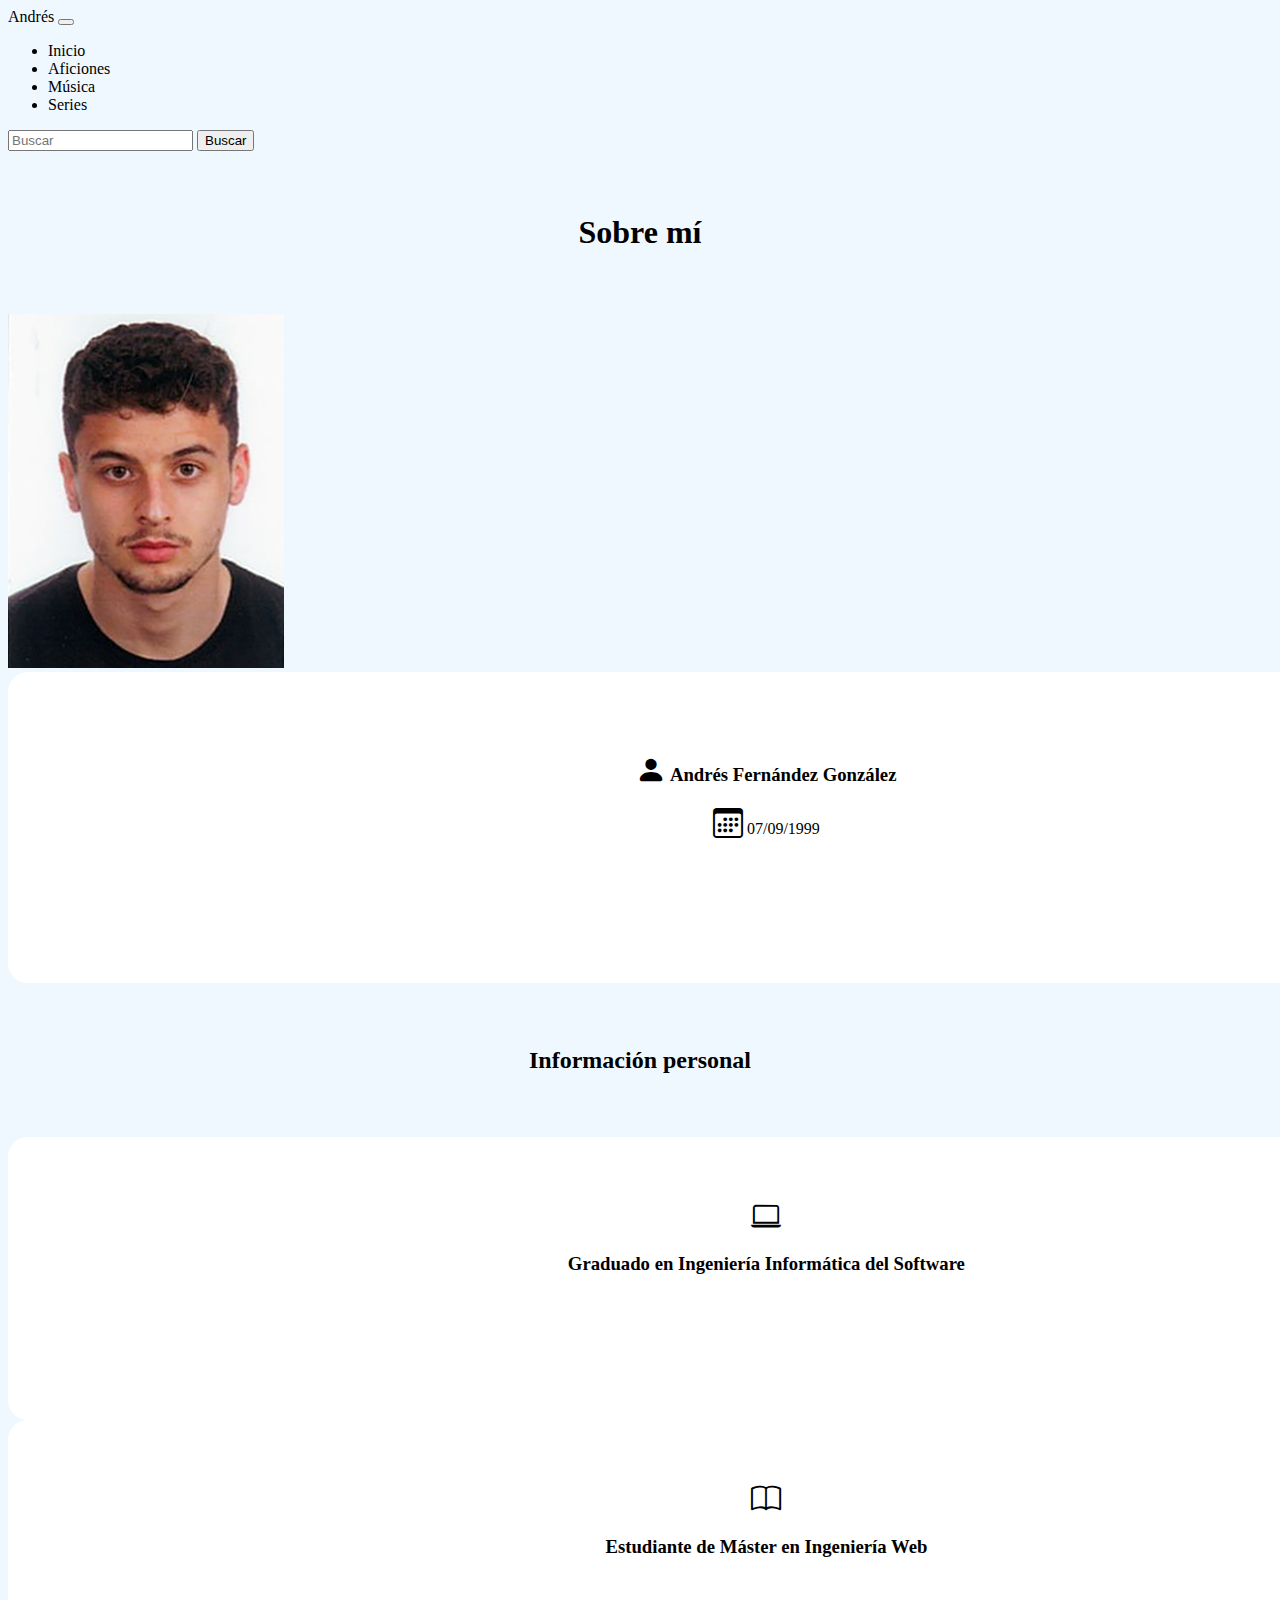
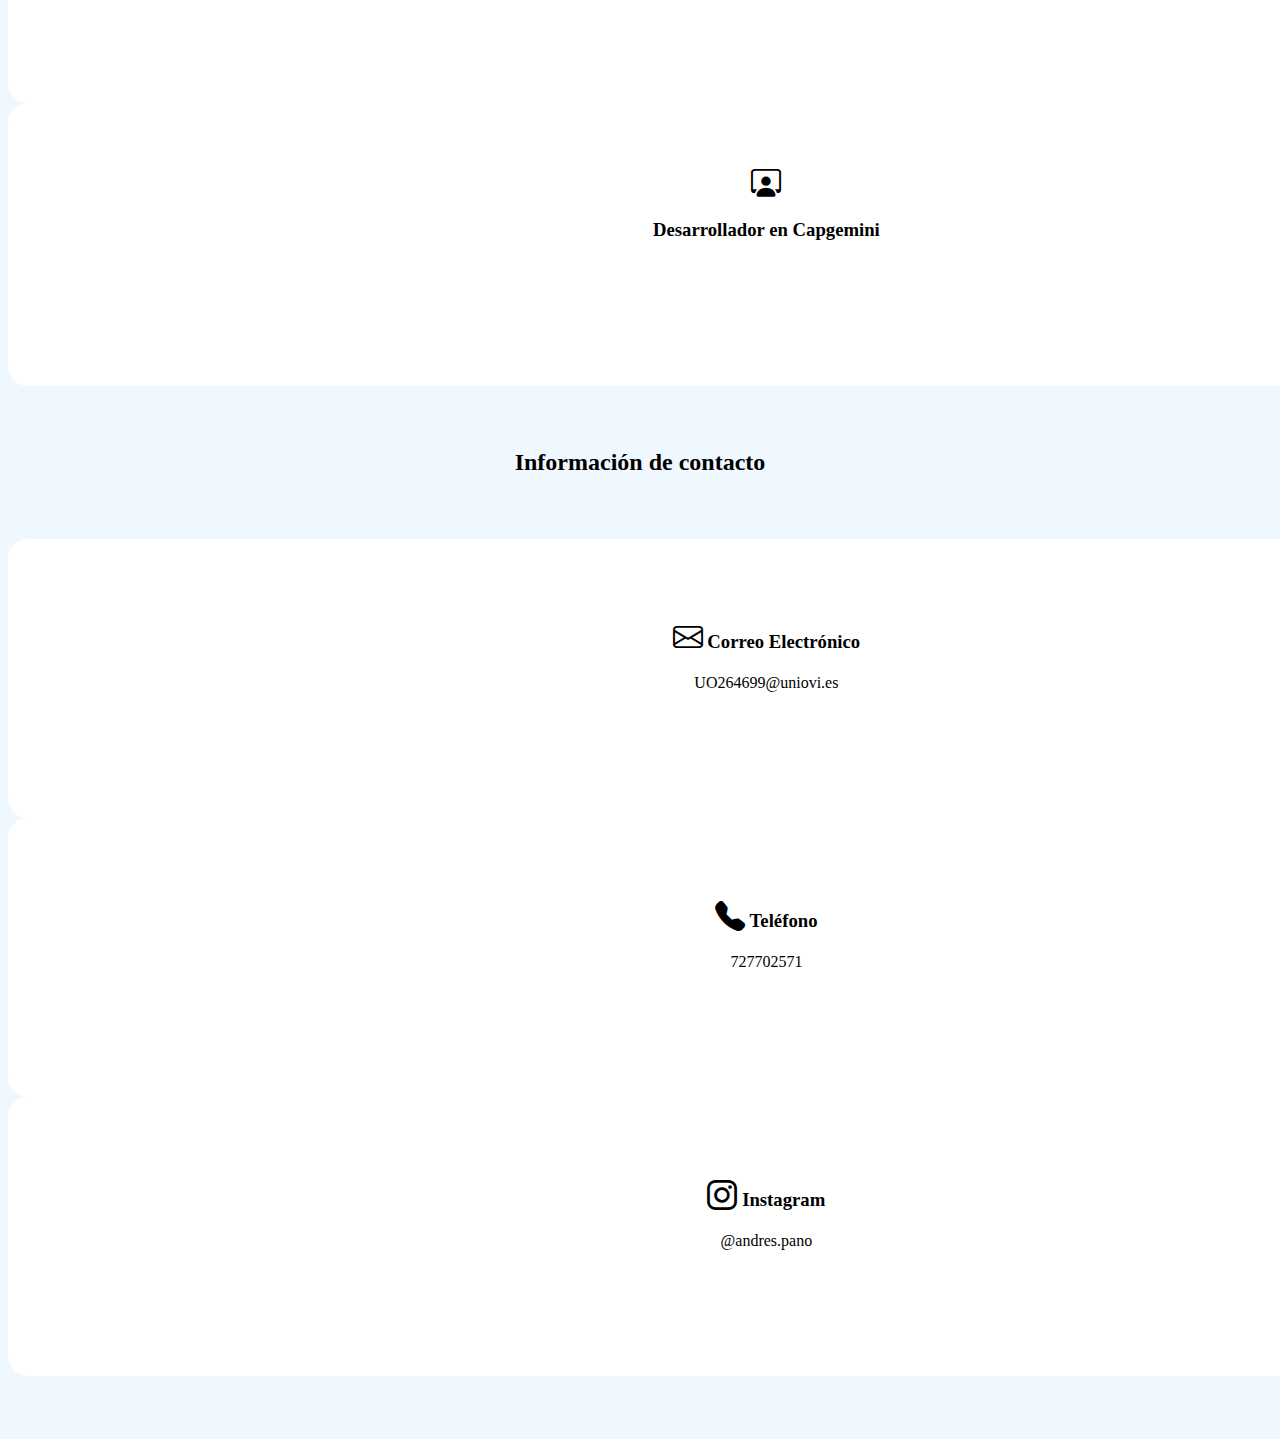
==== index.html @ a2bea7be "accesibility" ====
<!DOCTYPE html>
<html lang="es">

<head>

    <meta charset="utf-8">
    <title>Web personal Andrés Fernández</title>
    <script src="https://cdn.jsdelivr.net/npm/bootstrap@5.0.2/dist/js/bootstrap.bundle.min.js" integrity="sha384-MrcW6ZMFYlzcLA8Nl+NtUVF0sA7MsXsP1UyJoMp4YLEuNSfAP+JcXn/tWtIaxVXM" crossorigin="anonymous"></script>
    <link href="https://cdn.jsdelivr.net/npm/bootstrap@5.1.3/dist/css/bootstrap.min.css" rel="stylesheet" integrity="sha384-1BmE4kWBq78iYhFldvKuhfTAU6auU8tT94WrHftjDbrCEXSU1oBoqyl2QvZ6jIW3" crossorigin="anonymous">
    <link rel="stylesheet" title="basico" href="estilo/general.css">
    <link rel="stylesheet" href="https://cdn.jsdelivr.net/npm/bootstrap-icons@1.7.2/font/bootstrap-icons.css">
    <meta name="viewport" content="width=device-width, initial-scale=1">

</head>

<body>



    <nav class="navbar navbar-expand-lg navbar-light bg-light">
        <div class="container-fluid">
            <a class="navbar-brand" href="#">Andrés</a>
            <button class="navbar-toggler" type="button" data-bs-toggle="collapse" data-bs-target="#navbarTogglerDemo02" aria-controls="navbarTogglerDemo02" aria-expanded="false" aria-label="Toggle navigation">
        <span class="navbar-toggler-icon"></span>
      </button>
            <div class="collapse navbar-collapse" id="navbarTogglerDemo02">
                <ul class="navbar-nav me-auto mb-2 mb-lg-0">
                    <li class="nav-item">
                        <a class="nav-link" href="index.html" title="inicio">Inicio</a>
                    </li>
                    <li class="nav-item">
                        <a class="nav-link" href="aficiones.html" title="aficiones">Aficiones</a>
                    </li>

                    <li class="nav-item">
                        <a class="nav-link" href="musica.html" title="inicio">Música</a>
                    </li>

                    <li class="nav-item">
                        <a class="nav-link" href="series.html" title="series">Series</a>
                    </li>
                </ul>
                <form class="d-flex">
                    <input class="form-control me-2" type="search" placeholder="Buscar" aria-label="Buscar">
                    <button class="btn btn-outline-success" type="submit">Buscar</button>
                </form>
            </div>
        </div>
    </nav>

    <main>

        <div class="container">
            <h1>Sobre mí</h1>
            <div id="infoGeneral" class="row">
                <div class="col-sm-3 col-md-4">
                    <img class="img-fluid" src="multimedia/foto.jpg" alt="Fotografía de...">



                </div>

                <div class="col-md-7">

                    <article>
                        <h3> <i class="bi bi-person-fill"></i> Andrés Fernández González</h3>

                        <p> <i class="bi bi-calendar3"></i> 07/09/1999</p>

                    </article>






                </div>

            </div>
            <div id="infoPersonal" class="row">
                <h2>Información personal</h2>
                <div class="col-md-4">
                    <article>
                        <i class="bi bi-laptop"></i>
                        <h3> Graduado en Ingeniería Informática del Software</h3>
                    </article>
                </div>
                <div class="col-md-4">
                    <article>
                        <i class="bi bi-book"></i>
                        <h3> Estudiante de Máster en Ingeniería Web</h3>
                    </article>
                </div>
                <div class="col-md-4">
                    <article>
                        <i class="bi bi-person-workspace"></i>
                        <h3>Desarrollador en Capgemini </h3>
                    </article>
                </div>
            </div>
            <div id="infoContacto" class="row">
                <h2>Información de contacto</h2>
                <div class="col-md-4">
                    <article>
                        <h3> <i class="bi bi-envelope"></i> Correo Electrónico
                        </h3> UO264699@uniovi.es </article>
                </div>
                <div class="col-md-4">
                    <article>
                        <h3><i class="bi bi-telephone-fill"></i> Teléfono </h3> 727702571 </article>
                </div>
                <div class="col-md-4">
                    <article>
                        <h3><i class="bi bi-instagram"></i> Instagram</h3> @andres.pano </article>
                </div>
            </div>
        </div>

    </main>

</body>






</html>
---- estilo/general.css ----
a {
    text-decoration: none;
    color: black;
}

main {
    margin-bottom: 5%;
}

i {
    font-size: 30px;
}

#infoPersonal,
#infoGeneral,
#infoContacto,
#futbol,
#naturaleza,
#extremoduro,
#violadoresdelverso,
#peaky,
#breakingbad {
    margin-bottom: 5%;
}

h1,
h2 {
    text-align: center;
    margin-bottom: 5%;
    margin-top: 5%;
}

article {
    width: 100%;
    height: 80%;
    margin-right: 25%;
    padding-right: 10%;
    padding-left: 10%;
    padding-bottom: 10%;
    padding-top: 5%;
    background-color: white;
    border-radius: 20px 20px 20px 20px;
    -moz-border-radius: 20px 20px 20px 20px;
    -webkit-border-radius: 20px 20px 20px 20px;
    border: 0px solid #000000;
    text-align: center;
}

body {
    background-color: aliceblue;
    font-family: "Segoe UI";
}

p,
h5 {
    text-align: center;
}
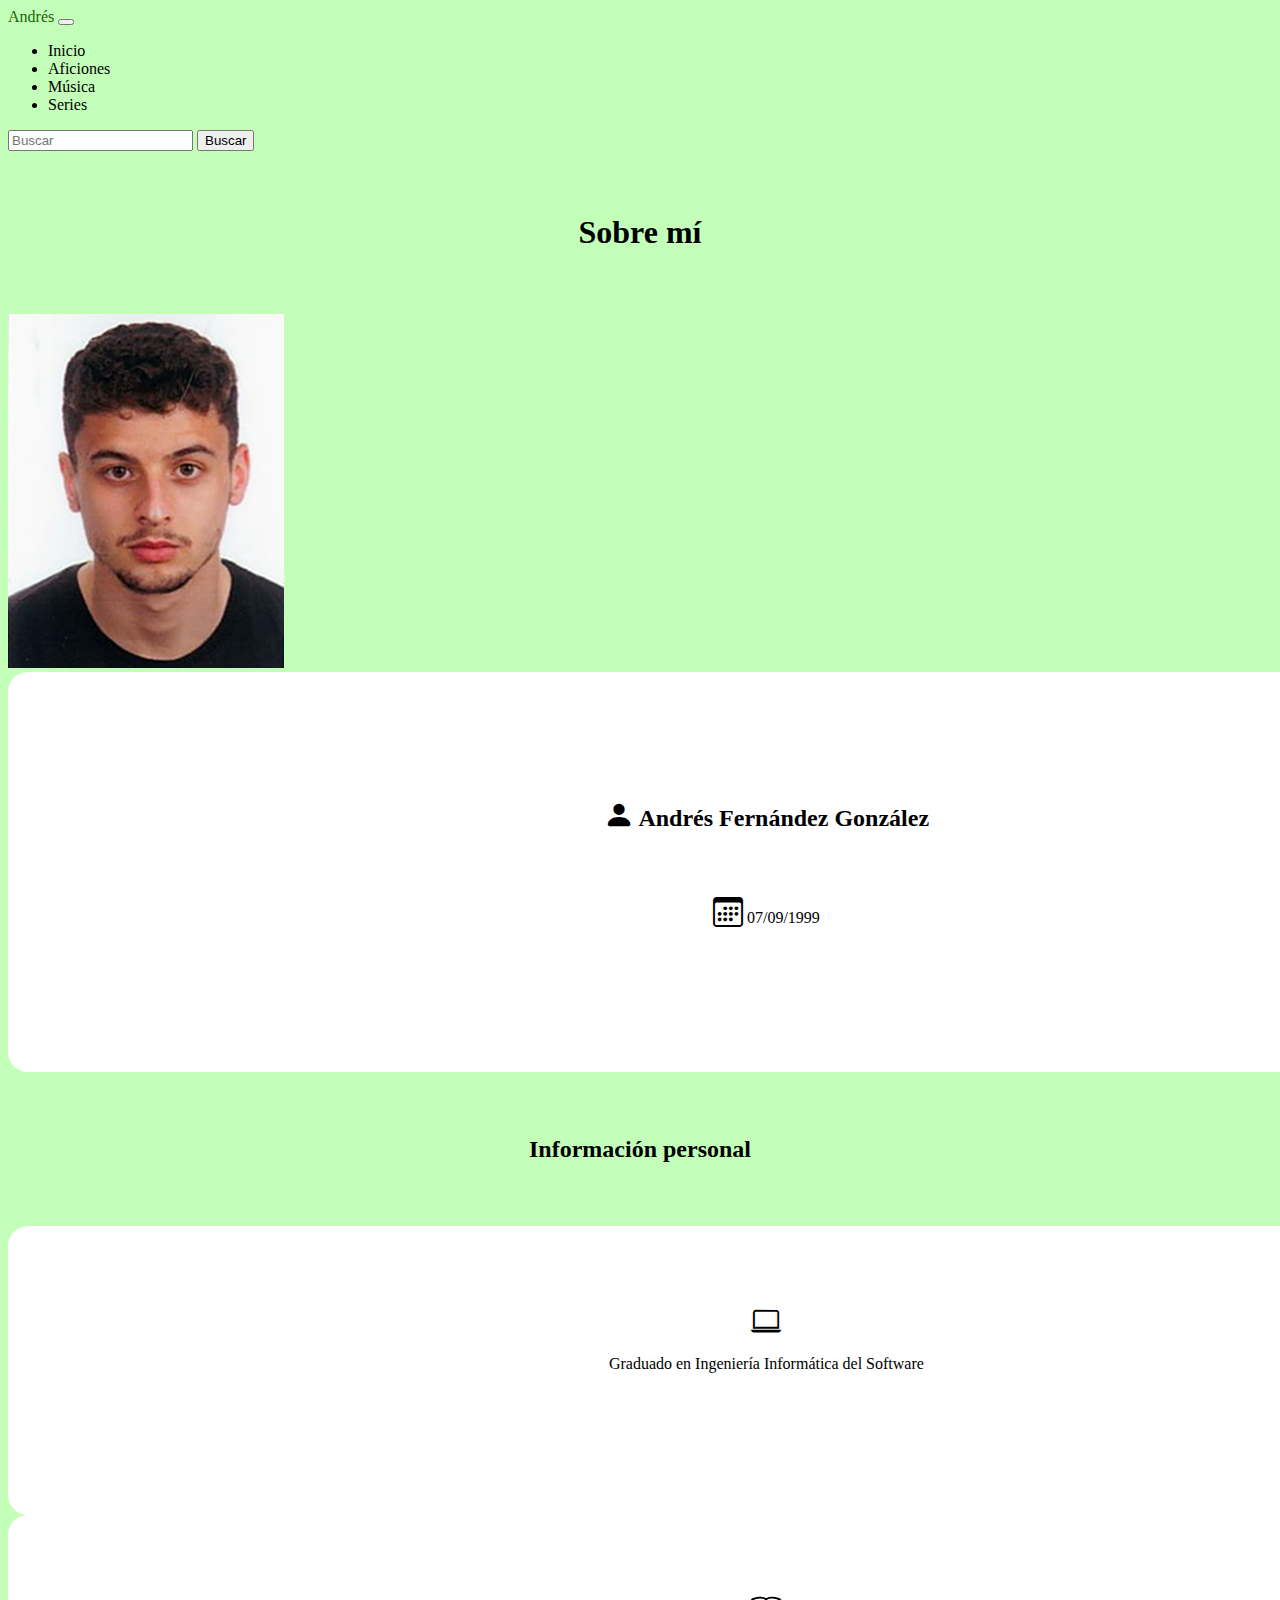
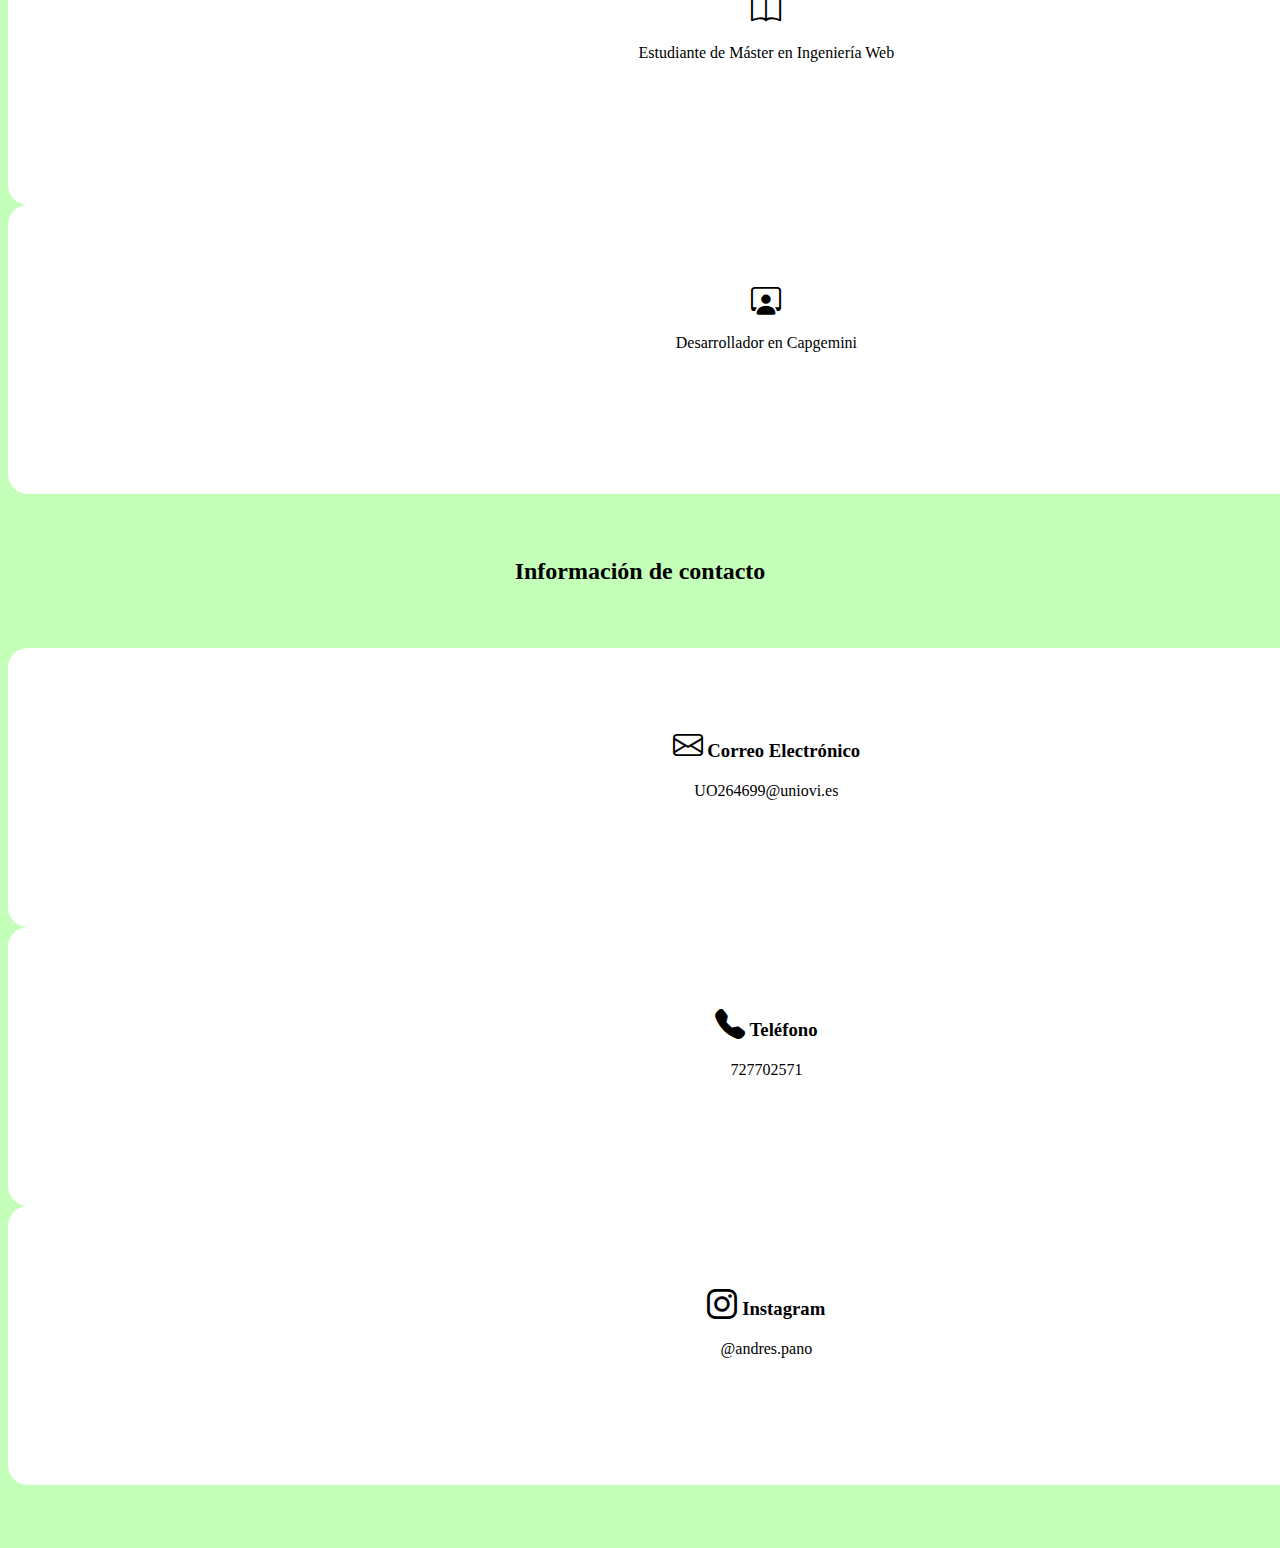
==== commit cec6bf22: "contrast color" ====
--- a/index.html
+++ b/index.html
@@ -19,7 +19,7 @@
 
     <nav class="navbar navbar-expand-lg navbar-light bg-light">
         <div class="container-fluid">
-            <a class="navbar-brand" href="#">Andrés</a>
+            <a class="navbar-brand" style="color: rgb(26, 102, 3);" href="#">Andrés</a>
             <button class="navbar-toggler" type="button" data-bs-toggle="collapse" data-bs-target="#navbarTogglerDemo02" aria-controls="navbarTogglerDemo02" aria-expanded="false" aria-label="Toggle navigation">
         <span class="navbar-toggler-icon"></span>
       </button>
@@ -41,8 +41,9 @@
                     </li>
                 </ul>
                 <form class="d-flex">
-                    <input class="form-control me-2" type="search" placeholder="Buscar" aria-label="Buscar">
-                    <button class="btn btn-outline-success" type="submit">Buscar</button>
+                    <label for="buscar" hidden>Búsqueda: </label>
+                    <input class="form-control me-2" type="search" placeholder="Buscar" aria-label="Buscar" name="buscar">
+                    <button class="btn btn-success" type="submit">Buscar</button>
                 </form>
             </div>
         </div>
@@ -62,59 +63,59 @@
 
                 <div class="col-md-7">
 
-                    <article>
-                        <h3> <i class="bi bi-person-fill"></i> Andrés Fernández González</h3>
+                    <div class="article">
+                        <h2> <i class="bi bi-person-fill"></i> Andrés Fernández González</h2>
 
                         <p> <i class="bi bi-calendar3"></i> 07/09/1999</p>
 
-                    </article>
+                        </article>
 
 
 
 
 
 
+                    </div>
+
                 </div>
-
-            </div>
-            <div id="infoPersonal" class="row">
-                <h2>Información personal</h2>
-                <div class="col-md-4">
-                    <article>
-                        <i class="bi bi-laptop"></i>
-                        <h3> Graduado en Ingeniería Informática del Software</h3>
-                    </article>
+                <div id="infoPersonal" class="row">
+                    <h2>Información personal</h2>
+                    <div class="col-md-4">
+                        <div class="article">
+                            <p> <i class="bi bi-laptop"></i></p>
+                            <p> Graduado en Ingeniería Informática del Software</p>
+                        </div>
+                    </div>
+                    <div class="col-md-4">
+                        <div class="article">
+                            <p> <i class="bi bi-book"></i></p>
+                            <p> Estudiante de Máster en Ingeniería Web</p>
+                        </div>
+                    </div>
+                    <div class="col-md-4">
+                        <div class="article">
+                            <p> <i class="bi bi-person-workspace"></i></p>
+                            <p>Desarrollador en Capgemini </p>
+                        </div>
+                    </div>
                 </div>
-                <div class="col-md-4">
-                    <article>
-                        <i class="bi bi-book"></i>
-                        <h3> Estudiante de Máster en Ingeniería Web</h3>
-                    </article>
-                </div>
-                <div class="col-md-4">
-                    <article>
-                        <i class="bi bi-person-workspace"></i>
-                        <h3>Desarrollador en Capgemini </h3>
-                    </article>
+                <div id="infoContacto" class="row">
+                    <h2>Información de contacto</h2>
+                    <div class="col-md-4">
+                        <div class="article">
+                            <h3> <i class="bi bi-envelope"></i> Correo Electrónico
+                            </h3> UO264699@uniovi.es </div>
+                    </div>
+                    <div class="col-md-4">
+                        <div class="article">
+                            <h3><i class="bi bi-telephone-fill"></i> Teléfono </h3> 727702571 </div>
+                    </div>
+                    <div class="col-md-4">
+                        <div class="article">
+                            <h3><i class="bi bi-instagram"></i> Instagram</h3> @andres.pano </div>
+                    </div>
                 </div>
             </div>
-            <div id="infoContacto" class="row">
-                <h2>Información de contacto</h2>
-                <div class="col-md-4">
-                    <article>
-                        <h3> <i class="bi bi-envelope"></i> Correo Electrónico
-                        </h3> UO264699@uniovi.es </article>
-                </div>
-                <div class="col-md-4">
-                    <article>
-                        <h3><i class="bi bi-telephone-fill"></i> Teléfono </h3> 727702571 </article>
-                </div>
-                <div class="col-md-4">
-                    <article>
-                        <h3><i class="bi bi-instagram"></i> Instagram</h3> @andres.pano </article>
-                </div>
-            </div>
-        </div>
 
     </main>
 
--- a/estilo/general.css
+++ b/estilo/general.css
@@ -30,7 +30,7 @@
     margin-top: 5%;
 }
 
-article {
+.article {
     width: 100%;
     height: 80%;
     margin-right: 25%;
@@ -47,8 +47,9 @@
 }
 
 body {
-    background-color: aliceblue;
+    background-color: rgb(196, 255, 185);
     font-family: "Segoe UI";
+    justify-content: center;
 }
 
 p,
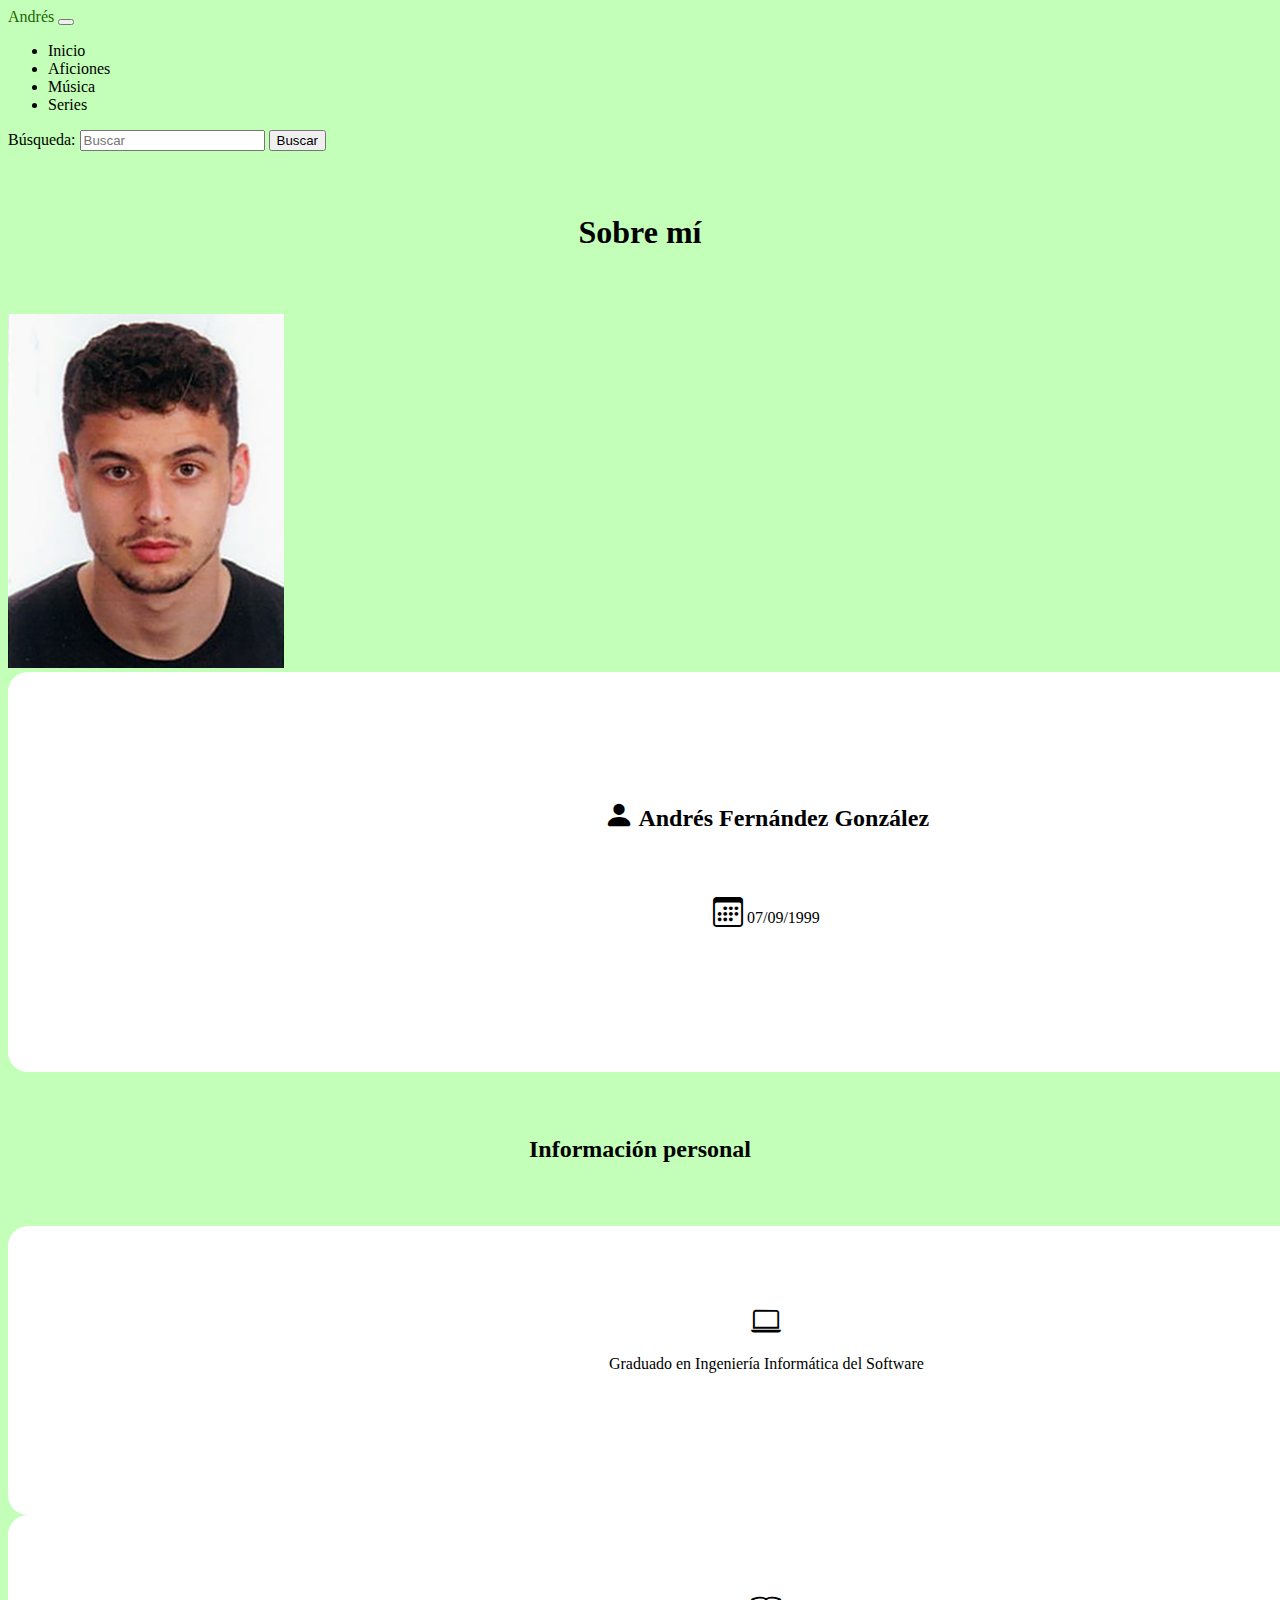
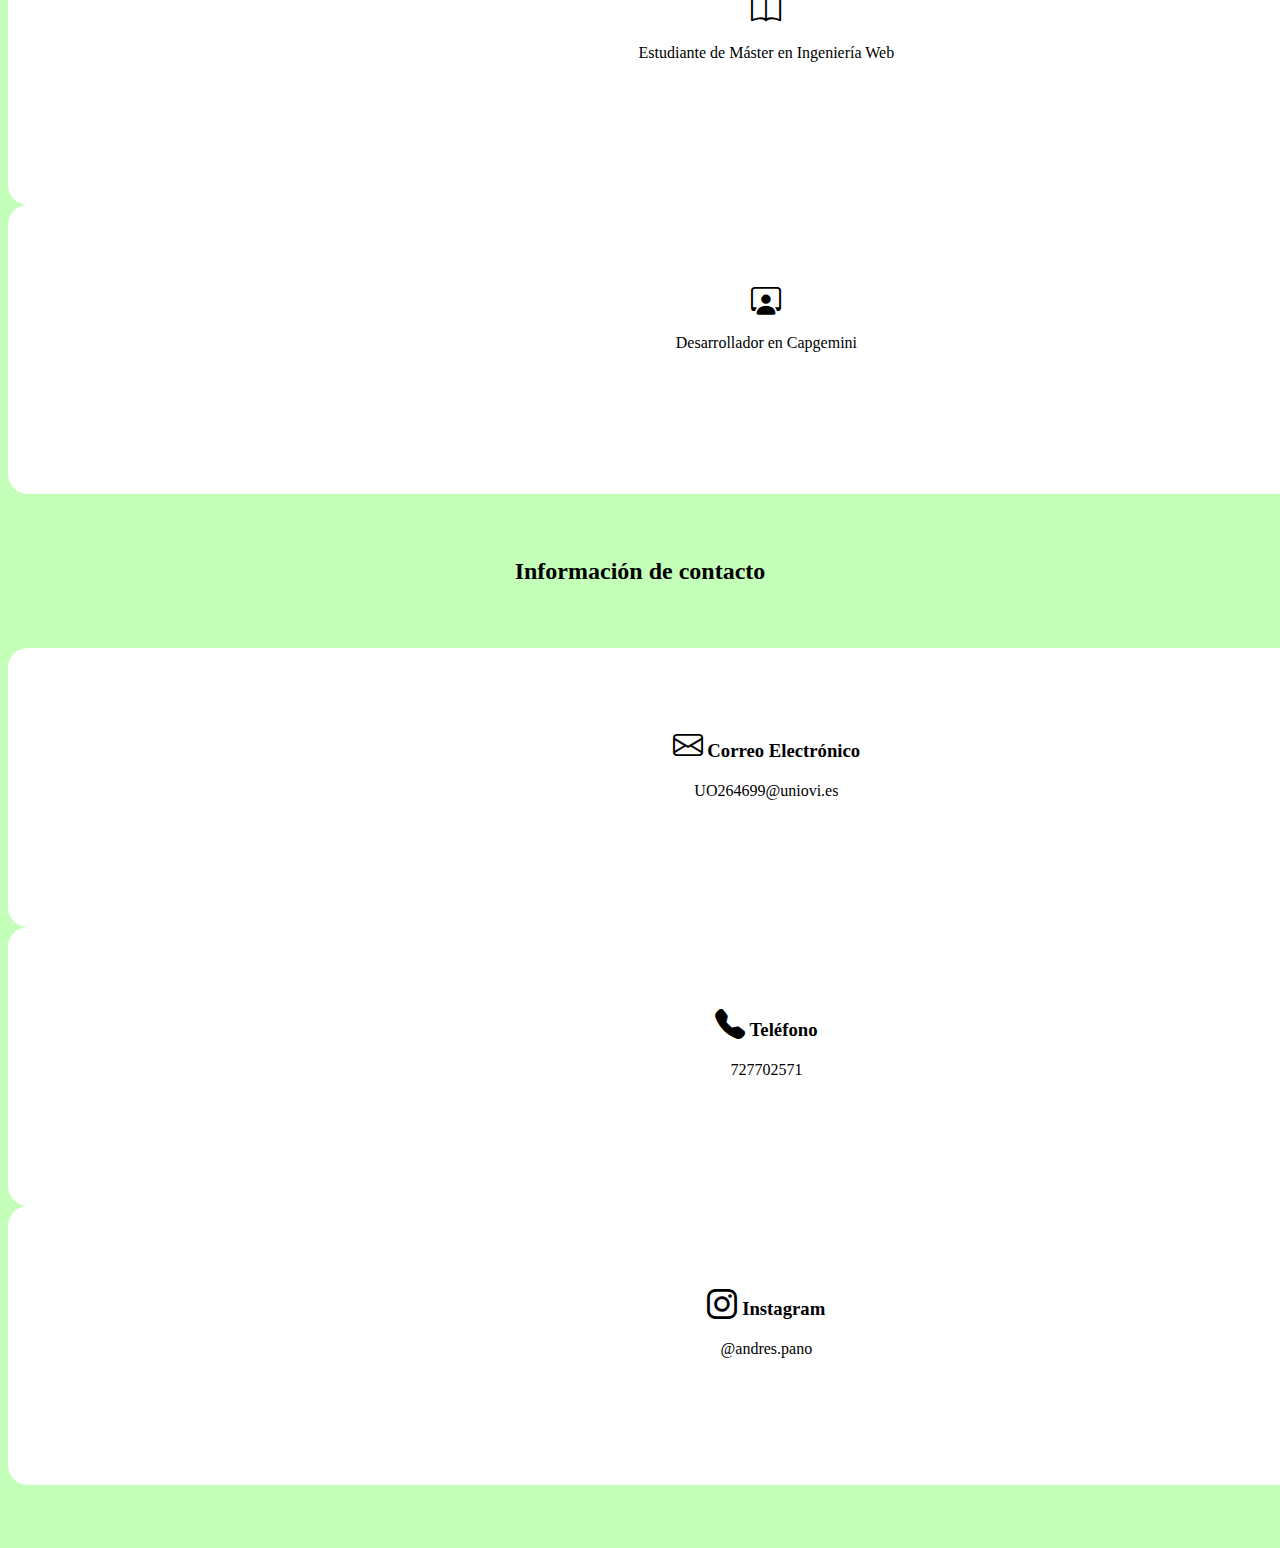
==== commit f259c408: "label" ====
--- a/index.html
+++ b/index.html
@@ -41,7 +41,7 @@
                     </li>
                 </ul>
                 <form class="d-flex">
-                    <label for="buscar" hidden>Búsqueda: </label>
+                    <label for="buscar">Búsqueda: </label>
                     <input class="form-control me-2" type="search" placeholder="Buscar" aria-label="Buscar" name="buscar">
                     <button class="btn btn-success" type="submit">Buscar</button>
                 </form>
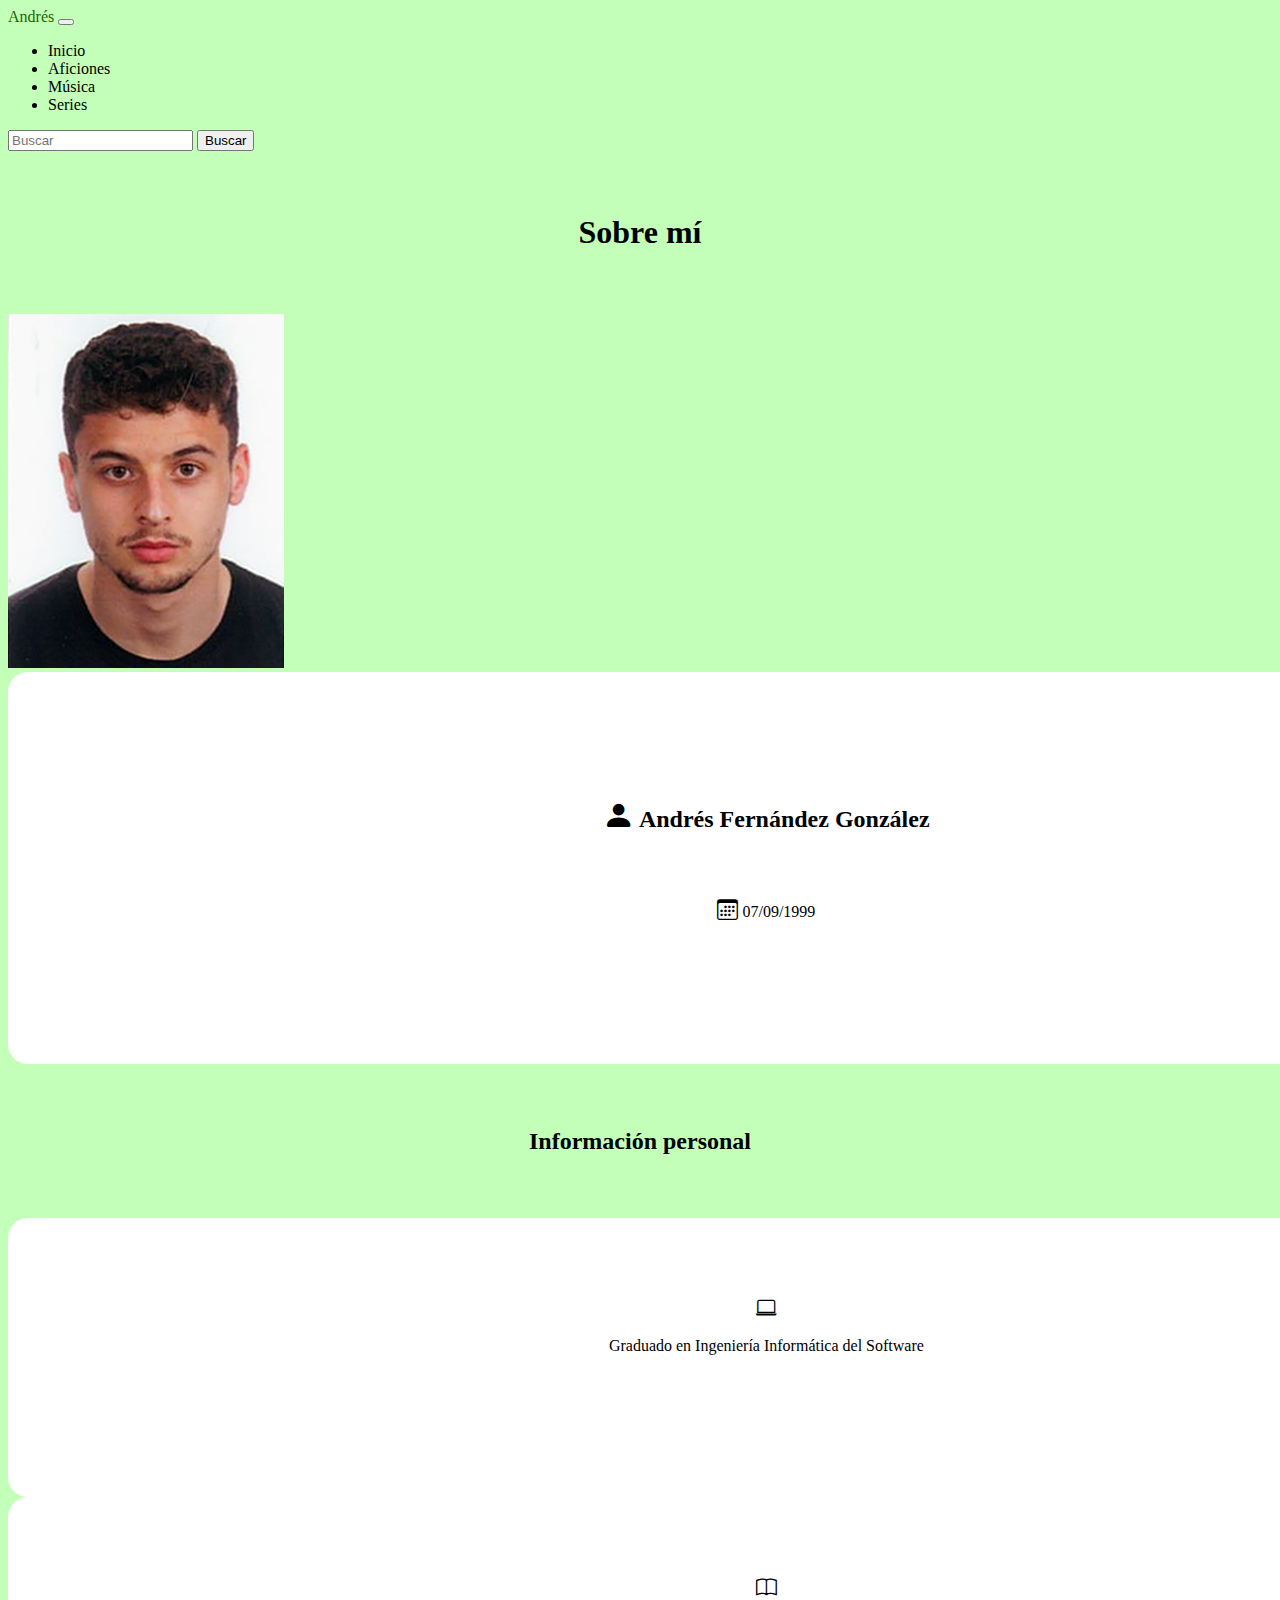
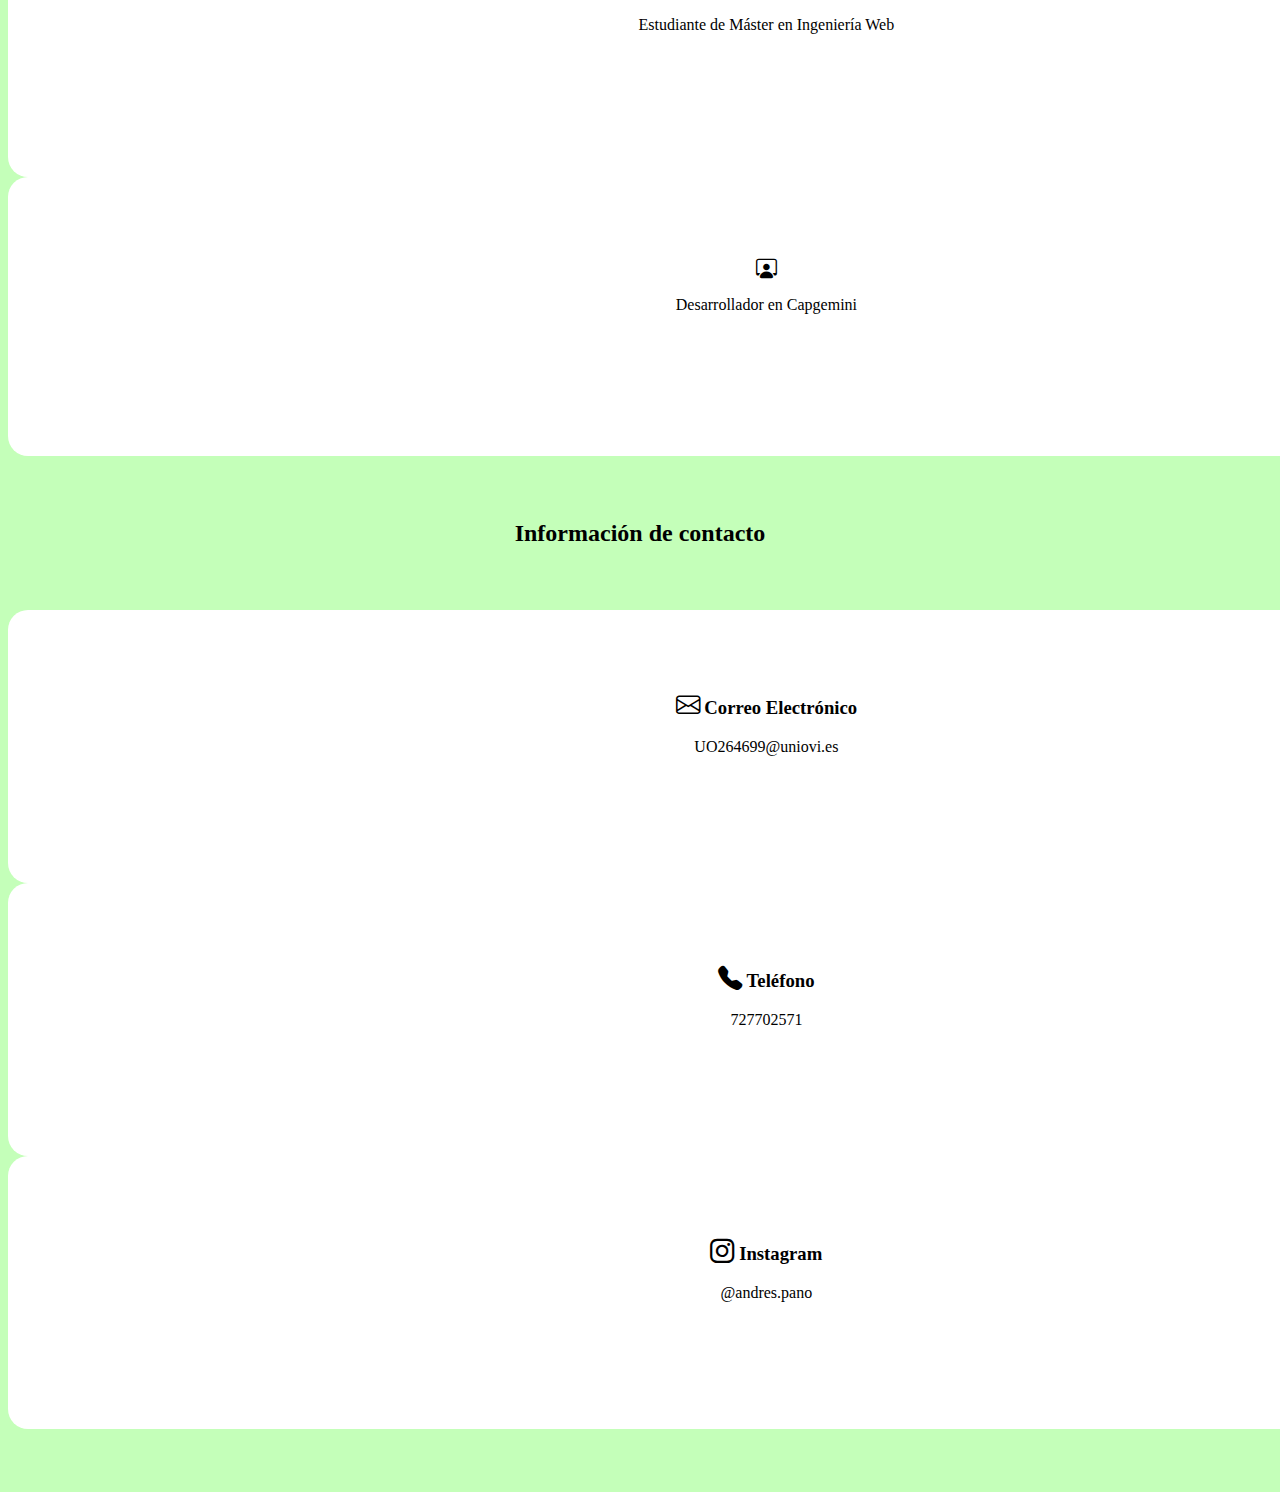
==== commit 01fa9187: "hidden label" ====
--- a/index.html
+++ b/index.html
@@ -41,7 +41,7 @@
                     </li>
                 </ul>
                 <form class="d-flex">
-                    <label for="buscar">Búsqueda: </label>
+                    <label for="buscar" hidden>Búsqueda: </label>
                     <input class="form-control me-2" type="search" placeholder="Buscar" aria-label="Buscar" name="buscar">
                     <button class="btn btn-success" type="submit">Buscar</button>
                 </form>
--- a/estilo/general.css
+++ b/estilo/general.css
@@ -8,7 +8,7 @@
 }
 
 i {
-    font-size: 30px;
+    font-size: 130%;
 }
 
 #infoPersonal,
@@ -33,7 +33,6 @@
 .article {
     width: 100%;
     height: 80%;
-    margin-right: 25%;
     padding-right: 10%;
     padding-left: 10%;
     padding-bottom: 10%;
